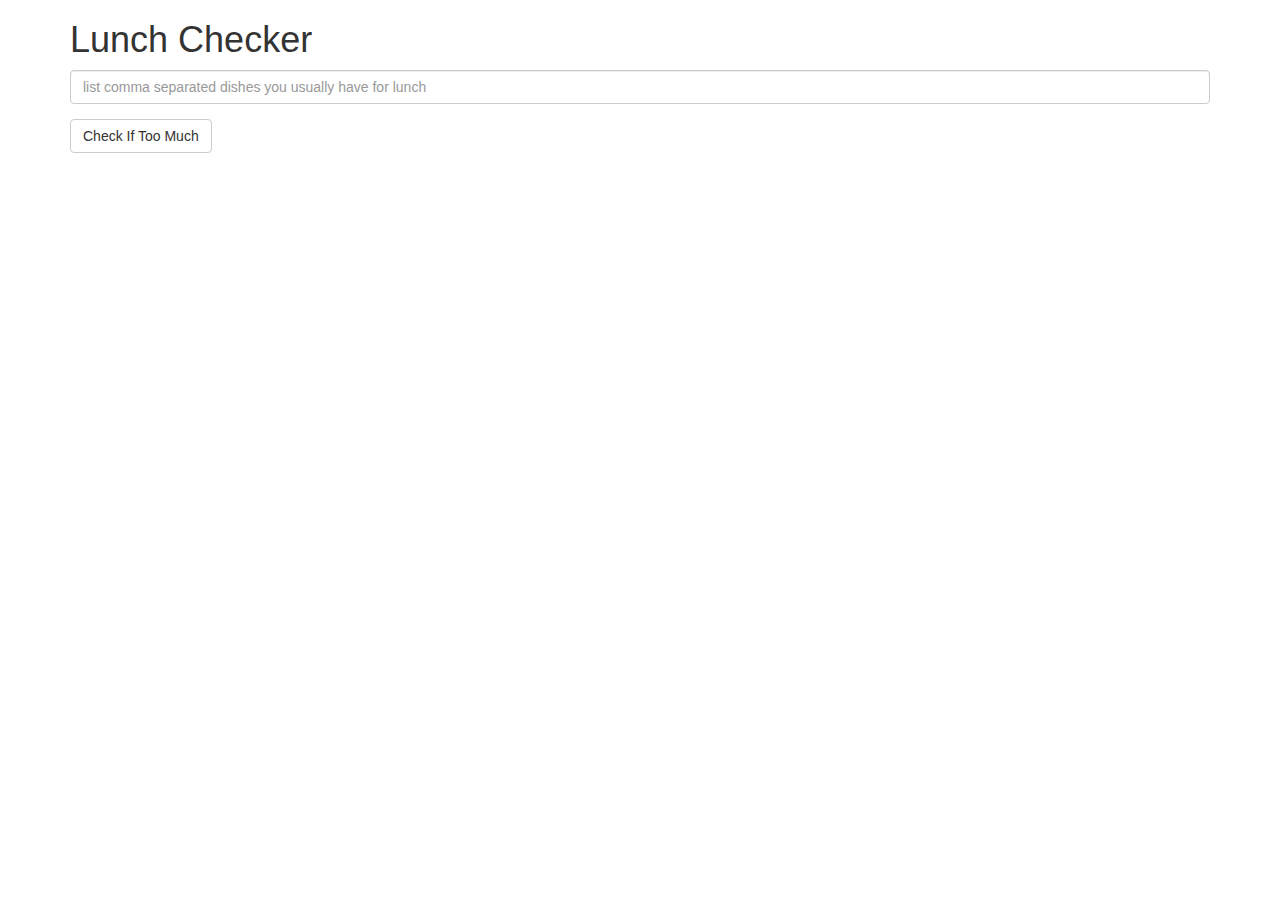
==== module01-solution/index.html @ e30237da "Copied data from starter code" ====
<!doctype html>
<html lang="en">
  <head>
    <title>Lunch Checker</title>
    <meta name="viewport" content="width=device-width, initial-scale=1">
    <link rel="stylesheet" href="styles/bootstrap.min.css">
    <style>
      .message { font-size: 1.3em; font-weight: bold; }
    </style>
  </head>
<body>
   <div class="container">
     <h1>Lunch Checker</h1>

         <div class="form-group">
             <input id="lunch-menu" type="text"
             placeholder="list comma separated dishes you usually have for lunch"
             class="form-control">
         </div>
         <div class="form-group">
             <button class="btn btn-default">Check If Too Much</button>
         </div>
         <div class="form-group message">
           <!-- Your message can go here. -->
         </div>
   </div>

</body>
</html>
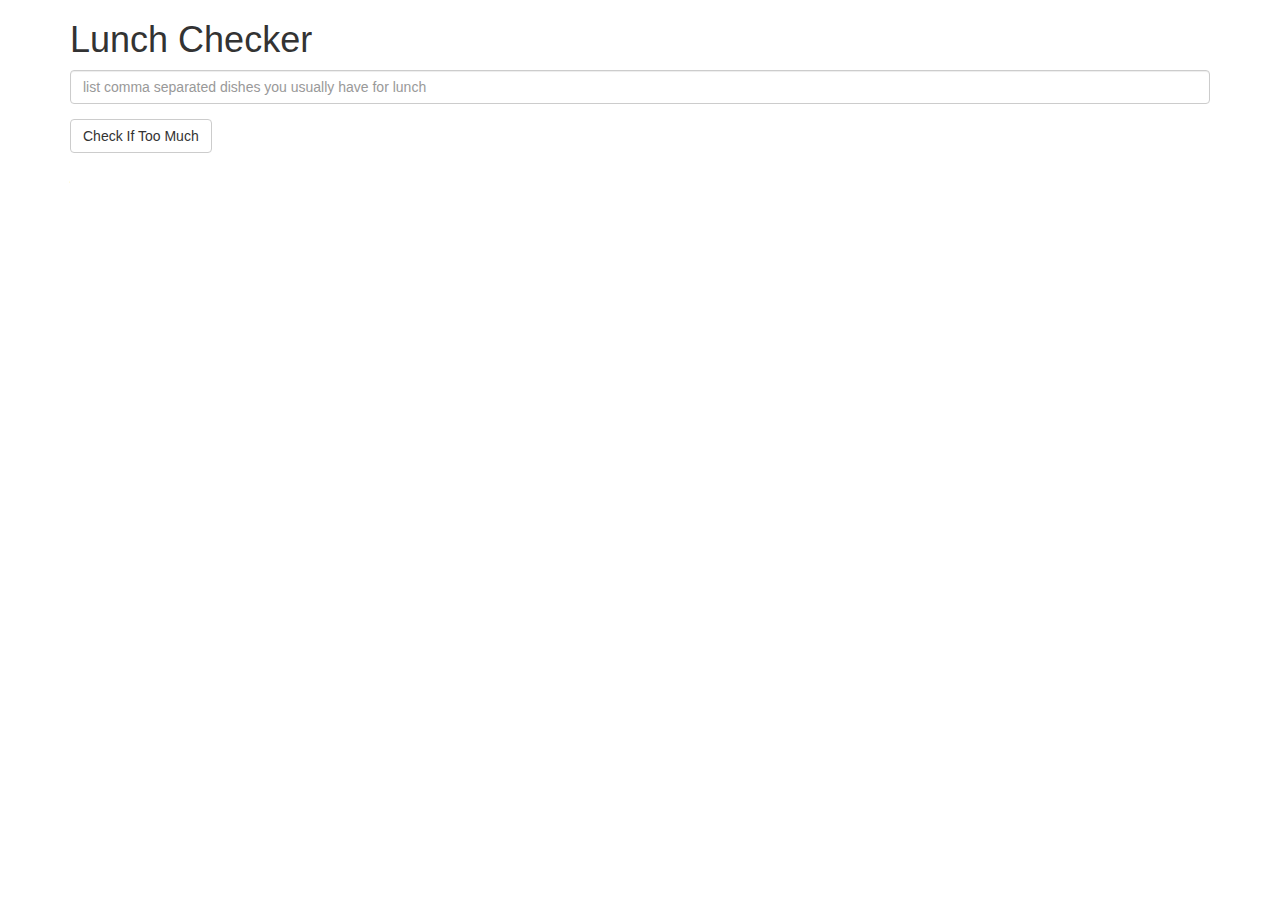
==== commit 4c30ade4: "Missed updates to index.html with last commit" ====
--- a/module01-solution/index.html
+++ b/module01-solution/index.html
@@ -1,29 +1,31 @@
-<!doctype html>
-<html lang="en">
-  <head>
-    <title>Lunch Checker</title>
-    <meta name="viewport" content="width=device-width, initial-scale=1">
-    <link rel="stylesheet" href="styles/bootstrap.min.css">
-    <style>
-      .message { font-size: 1.3em; font-weight: bold; }
-    </style>
-  </head>
-<body>
-   <div class="container">
-     <h1>Lunch Checker</h1>
-
-         <div class="form-group">
-             <input id="lunch-menu" type="text"
-             placeholder="list comma separated dishes you usually have for lunch"
-             class="form-control">
-         </div>
-         <div class="form-group">
-             <button class="btn btn-default">Check If Too Much</button>
-         </div>
-         <div class="form-group message">
-           <!-- Your message can go here. -->
-         </div>
-   </div>
-
-</body>
-</html>
+<!doctype html>
+<html lang="en">
+  <head>
+    <title>Lunch Checker</title>
+    <meta name="viewport" content="width=device-width, initial-scale=1">
+    <link rel="stylesheet" href="styles/bootstrap.min.css">
+    <link rel="stylesheet" href="styles/custom.css">
+    <style>
+      .message { font-size: 1.3em; font-weight: bold; }
+    </style>
+  </head>
+<body ng-app= "LunchCheck">
+   <div class="container" ng-controller="LunchCheckController">
+     <h1>Lunch Checker</h1>
+         <div class="form-group">
+             <input id="lunch-menu" type="text"
+             placeholder="list comma separated dishes you usually have for lunch"
+             class="form-control" ng-model="lunchList" ng-class="inputClass">
+         </div>
+         <div class="form-group">
+             <button class="btn btn-default" ng-click="evalList()">Check If Too Much</button>
+         </div>
+         <div class="form-group message" ng-class="msgClass">
+           {{message}}
+         </div>
+   </div>
+
+<script type="text/javascript" src="angular.min.js"></script>
+<script type="text/javascript" src="app.js"></script>
+</body>
+</html>
--- a/module01-solution/styles/custom.css
+++ b/module01-solution/styles/custom.css
@@ -0,0 +1,15 @@
+.valid_msg {
+    color: green;
+}
+
+.invalid_msg {
+    color: red;
+}
+
+.valid_input {
+    border: 1px solid green;
+}
+
+.invalid_input {
+    border: 1px solid red;
+}
